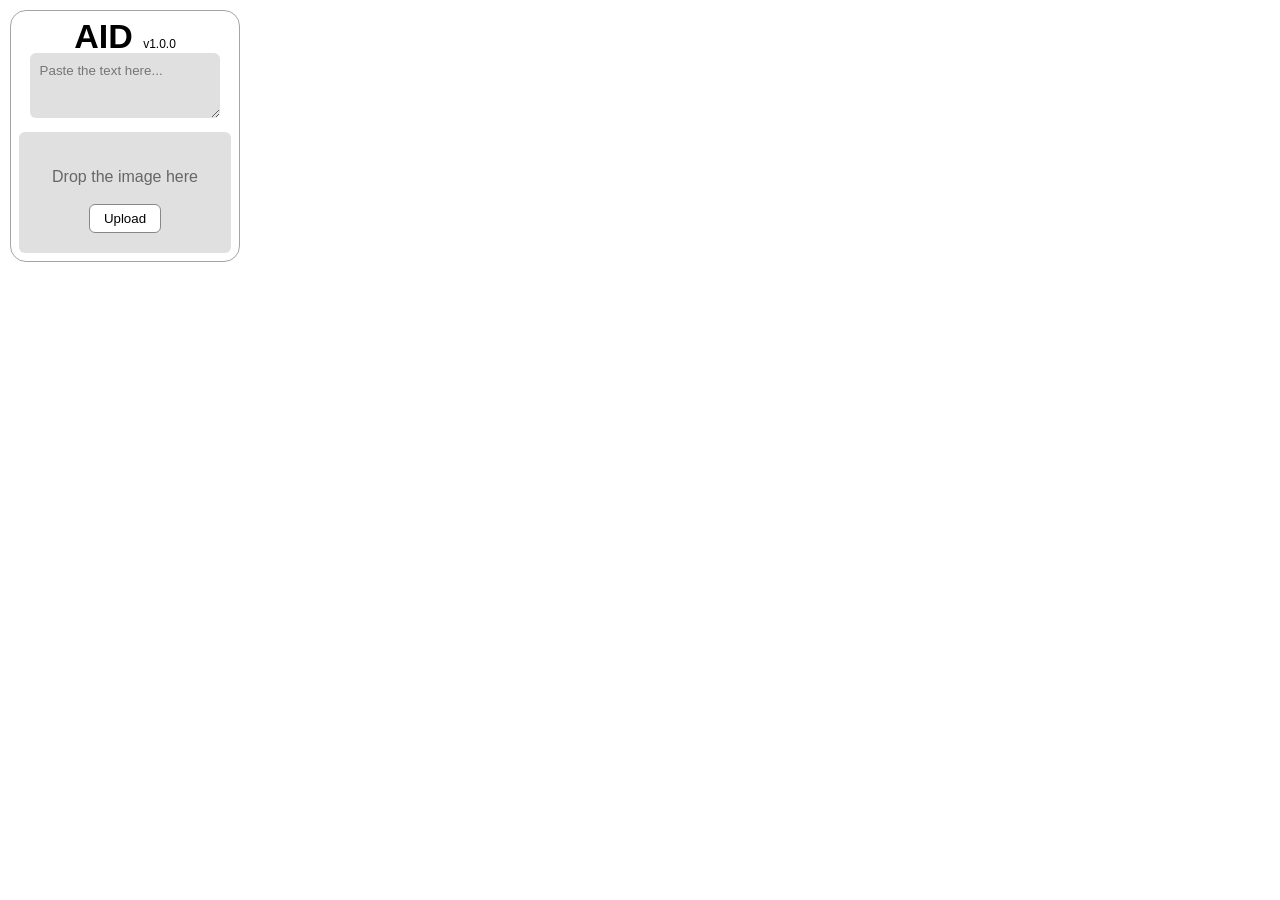
==== src/extension/popup.html @ 57d38c91 "made it an ACTUAL extension, minus working upload" ====
<!DOCTYPE html>
<html lang="en">
<head>
    <meta charset="UTF-8"/>
    <meta name="viewport" content="width=device-width, initial-scale=1.0">
    <title>AID – AI Information Detection</title>
    <link rel="stylesheet" href="style.css"/>
</head>
<body>
<main class="container">
    <div class="card">
        <div class="header-row">
            <span class="logo-big">AID</span>
            <span class="logo-text">v1.0.0</span>
        </div>

        <textarea
                class="input"
                placeholder="Paste the text here..."
                rows="3"
        ></textarea>

        <div class="dropzone">
            <p>Drop the image here</p>
            <button class="upload-btn">Upload</button>
            <button class="remove-btn" aria-label="Remove image">✕</button>
        </div>

        <button class="submit-btn">
            Analyze
        </button>
    </div>

    <div id="overlay" class="overlay" aria-hidden="true">
        <div class="overlay-card" role="dialog">
            <button class="overlay-close">✕</button>

            <div class="radial" style="--value:0">
                <span class="radial-text">0%</span>
            </div>

            <h3 id="resultLabel"></h3>
            <p id="resultDetails"></p>
        </div>
    </div>
</main>
<script src="script.js" defer></script>
</body>
</html>
---- src/extension/style.css ----
* {
    box-sizing: border-box;
    font-family: Arial, sans-serif;
}

:root {
    /* Backgrounds */
    --bg-page: #ffffff;
    --bg-card: #ffffff;
    --bg-input: #e0e0e0;
    --bg-input-hover: #ededed;
    --bg-input-focus: #ffffff;

    /* Borders */
    --border-idle: #a5a5a5;
    --border-hover: #666666;
    --border-focus: #000000;

    /* Text */
    --text-primary: #000000;
    --text-muted: #666666;

    /* Effects */
    --focus-ring: rgba(0, 0, 0, 0.15);

    --ease: cubic-bezier(0.22, 1, 0.36, 1);
    --duration-fast: 120ms;
    --duration: 180ms;
}

/* Dark mode */
[data-theme="dark"] {
    --bg-page: #0f0f0f;
    --bg-card: #161616;
    --bg-input: #2a2a2a;
    --bg-input-hover: #333333;
    --bg-input-focus: #1e1e1e;

    --border-idle: #494949;
    --border-hover: #bbbbbb;
    --border-focus: #ffffff;

    --text-primary: #ffffff;
    --text-muted: #aaaaaa;

    --focus-ring: rgba(255, 255, 255, 0.25);
}


body {
    width: 250px;
    min-height: 250px;
    margin: 0;
    background: var(--bg-page);
    color: var(--text-primary);
}

/* Header */
.topbar {
    position: relative;
    display: flex;
    justify-content: space-between;
    align-items: center;
    padding: 20px 40px;
}

.logo {
    display: flex;
    align-items: flex-start;
    gap: 10px;
}

.logo-big {
    font-size: 34px;
    font-weight: bold;
    line-height: 1;
    margin-right: 6px;
}

.logo-small {
    font-size: 24px;
    vertical-align: top;
}

.logo-text {
    font-size: 12px;
    line-height: 1.2;
}

.theme-toggle {
    position: absolute;
    top: 20px;
    right: 20px;
    z-index: 1000;

    background: transparent;
    border: 1px solid var(--border-idle);
    color: var(--text-primary);
    border-radius: 999px;
    padding: 6px 10px;
    cursor: pointer;

    transition:
            background-color var(--duration) var(--ease),
            border-color var(--duration) var(--ease),
            transform var(--duration-fast) var(--ease);
}

.theme-toggle:hover {
    background: var(--bg-input-hover);
    border-color: var(--border-hover);
    transform: translateY(-1px);
}

hr {
    border: none;
    border-top: 1px solid var(--border-idle);
}

.container {
    max-width: 500px;
    /*margin: 40px auto;*/
    text-align: center;
}

h2 {
    font-weight: normal;
    margin-bottom: 20px;
}

.input {
    width: 90%;
    padding: 10px;
    border-radius: 6px;
    border: 0 var(--border-idle);
    background: var(--bg-input);
    color: var(--text-primary);
    /*margin-bottom: 16px;*/

    transition:
            background-color var(--duration) var(--ease),
            border-color var(--duration) var(--ease),
            box-shadow var(--duration) var(--ease),
            transform var(--duration-fast) var(--ease);
}

.input:hover {
    background: var(--bg-input-hover);
    border-color: var(--border-hover);
}

.input:focus {
    outline: none;
    background: var(--bg-input-focus);
    border-color: var(--border-focus);
    box-shadow: 0 0 0 2px var(--focus-ring);
    transform: translateY(-1px);
}
.input.error {
    border-color: rgb(255, 0, 0);
    box-shadow: 0 0 0 3px rgba(255, 0, 0, 0.45);
}
.input.wide {
    max-width: 320px;
}

.or {
    margin: 20px 0;
}

.card {
    position: relative;
    /*max-width: 100px;*/
    margin: 10px;
    padding: 8px;
    border-radius: 16px;
    border: 1px solid var(--border-idle);
    background: var(--bg-card);
}

.avatar {
    /*position: absolute;*/
    /*top: 20px;*/
    /*left: 20px;*/
    width: 40px;
    height: 40px;
    margin-right: 8px;
    border-radius: 50%;
    background: var(--bg-input);
}

.dropzone {
    margin-top: 10px;
    padding: 20px;
    background: var(--bg-input);
    border-radius: 6px;
    border: 0 var(--border-idle);
    color: var(--text-muted);
    text-align: center;

    transition:
            background-color var(--duration) var(--ease),
            border-color var(--duration) var(--ease),
            box-shadow var(--duration) var(--ease),
            transform var(--duration-fast) var(--ease);
}

.dropzone:hover {
    background: var(--bg-input-hover);
    border-color: var(--border-hover);
}

.dropzone.dragover {
    background: var(--bg-input-focus);
    border-color: var(--border-focus);
    box-shadow: 0 0 0 2px var(--focus-ring);
    transform: scale(1.01);
}

.upload-btn {
    margin-top: 2px;
    padding: 6px 14px;
    border-radius: 6px;
    border: 1px solid #888;
    background: #fff;
    cursor: pointer;
}
.username {
    position: absolute;
    top: 9px;
    left: 70px;
}
.submit-btn {
    position: absolute;
    margin-left: 40px;
    padding: 8px 16px;
    border-radius: 6px;
    border: 1px solid var(--border-idle);
    background: var(--bg-card);
    color: var(--text-primary);
    cursor: pointer;

    /* hidden state */
    opacity: 0;
    transform: translateX(-12px) scale(0.98);
    pointer-events: none;

    transition:
            opacity 180ms cubic-bezier(0.22, 1, 0.36, 1),
            transform 220ms cubic-bezier(0.22, 1, 0.36, 1);
}
.submit-btn:focus-visible {
    outline: 2px solid var(--border-focus);
    outline-offset: 2px;
}
.submit-btn.visible {
    opacity: 1;
    transform: translateX(0) scale(1);
    pointer-events: auto;
}

.remove-btn {
    position: absolute;
    /*top: 8px;*/
    /*right: 8px;*/

    width: 26px;
    height: 26px;
    border-radius: 50%;
    border: none;

    background: rgba(0, 0, 0, 0.6);
    color: white;
    font-size: 16px;
    line-height: 1;
    cursor: pointer;

    opacity: 0;
    pointer-events: none;
    transition: opacity 120ms ease;
}

.dropzone.has-image .remove-btn {
    opacity: 1;
    pointer-events: auto;
}

.overlay {
    position: fixed;
    inset: 0;
    background: rgba(0,0,0,0.55);
    display: grid;
    place-items: center;
    opacity: 0;
    pointer-events: none;
    transition: opacity 220ms var(--ease);
    z-index: 9999;
}

.overlay.show {
    opacity: 1;
    pointer-events: auto;
}

.overlay-card {
    position: relative;
    width: 200px;
    padding: 28px;
    border-radius: 20px;
    background: var(--bg-card);
    text-align: center;
    animation: pop 220ms var(--ease);
}

@keyframes pop {
    from { transform: scale(0.95); opacity: 0; }
    to   { transform: scale(1); opacity: 1; }
}

.overlay-close {
    position: absolute;
    top: 14px;
    right: 14px;
    background: none;
    border: none;
    font-size: 20px;
    cursor: pointer;
    color: var(--text-muted);
}

.radial {
    --size: 90px;
    --thickness: 14px;

    width: var(--size);
    height: var(--size);
    margin: 12px auto 20px;

    border-radius: 50%;

    background:
        /* COVER (animated) */
            conic-gradient(
                    from -45deg,
                    transparent calc(var(--value) * 1%),
                    #e0e0e0 0
            ),
                /* STATIC GRADIENT */
            conic-gradient(
                    from -45deg,
                    #3b82f6 0%,
                    #22c55e 35%,
                    #eab308 65%,
                    #ef4444 100%
            );

    display: grid;
    place-items: center;

    transition:
            background 1.2s cubic-bezier(0.22, 1, 0.36, 1);
}

[data-theme="dark"] .radial {
    background:
            conic-gradient(
                    from -45deg,
                    transparent calc(var(--value) * 1%),
                    #333 0
            ),
            conic-gradient(
                    from -45deg,
                    #3b82f6 0%,
                    #22c55e 35%,
                    #eab308 65%,
                    #ef4444 100%
            );
}

.radial::before {
    content: "";
    width: calc(100% - var(--thickness)*2);
    height: calc(100% - var(--thickness)*2);
    background: var(--bg-card);
    border-radius: 50%;
}

.radial-text {
    position: absolute;
    font-size: 42px;
    font-weight: bold;
}

.overlay-card h3 {
    margin-top: 6px;
}

.overlay-card h3:empty {
    display: none;
}

.overlay-card[data-error="true"] .radial {
    opacity: 0.6;
}

.input:disabled {
    opacity: 0.55;
    cursor: not-allowed;
}

.dropzone[style*="pointer-events: none"] {
    opacity: 0.55;
    cursor: not-allowed;
}
.submit-btn.loading {
    pointer-events: none;
}

.submit-btn.loading {
    overflow: hidden;
}

.submit-btn.loading::after {
    content: "";
    position: absolute;
    inset: 0;

    background: linear-gradient(
            90deg,
            transparent 0%,
            rgba(59, 130, 246, 0.45) 35%,
            rgba(59, 130, 246, 0.8) 50%,
            rgba(59, 130, 246, 0.45) 65%,
            transparent 100%
    );

    animation: shimmer 0.8s infinite ease-in-out;
}

@keyframes shimmer {
    from { transform: translateX(-100%); }
    to   { transform: translateX(100%); }
}
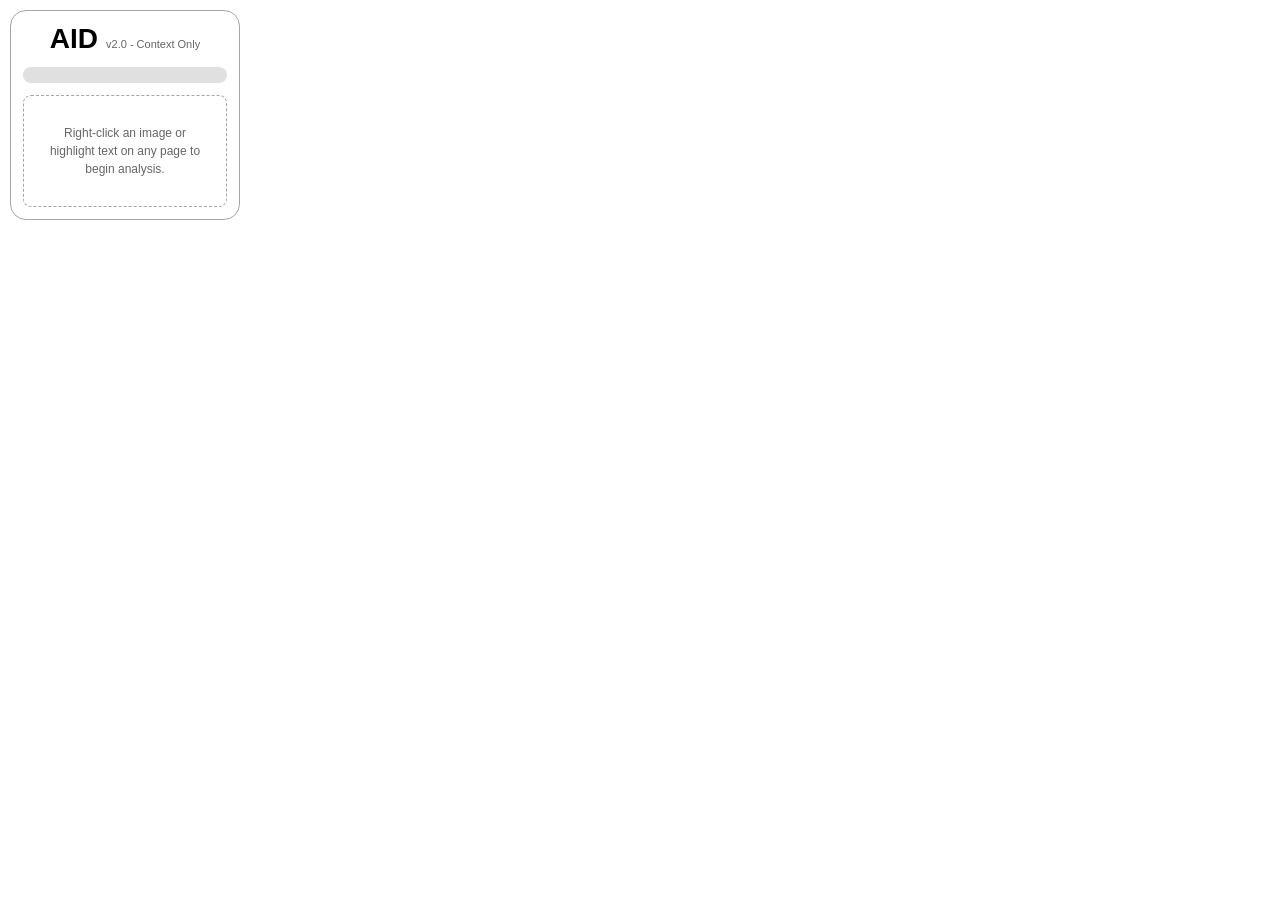
==== commit 550010c1: "Complete overhaul of UI and logic" ====
--- a/src/extension/popup.html
+++ b/src/extension/popup.html
@@ -2,7 +2,6 @@
 <html lang="en">
 <head>
     <meta charset="UTF-8"/>
-    <meta name="viewport" content="width=device-width, initial-scale=1.0">
     <title>AID – AI Information Detection</title>
     <link rel="stylesheet" href="style.css"/>
 </head>
@@ -11,34 +10,22 @@
     <div class="card">
         <div class="header-row">
             <span class="logo-big">AID</span>
-            <span class="logo-text">v1.0.0</span>
+            <span class="logo-text">v2.0 - Context Only</span>
         </div>
 
-        <textarea
-                class="input"
-                placeholder="Paste the text here..."
-                rows="3"
-        ></textarea>
-
-        <div class="dropzone">
-            <p>Drop the image here</p>
-            <button class="upload-btn">Upload</button>
-            <button class="remove-btn" aria-label="Remove image">✕</button>
+        <div id="lastInputContainer" class="last-input-preview">
+            <img id="previewImage" style="display:none;" />
+            <p id="previewText" class="text-preview"></p>
         </div>
 
-        <button class="submit-btn">
-            Analyze
-        </button>
-    </div>
+        <div id="idleState" class="idle-state">
+            <p>Right-click an image or highlight text on any page to begin analysis.</p>
+        </div>
 
-    <div id="overlay" class="overlay" aria-hidden="true">
-        <div class="overlay-card" role="dialog">
-            <button class="overlay-close">✕</button>
-
+        <div id="resultDisplay" class="result-display" style="display:none;">
             <div class="radial" style="--value:0">
                 <span class="radial-text">0%</span>
             </div>
-
             <h3 id="resultLabel"></h3>
             <p id="resultDetails"></p>
         </div>
--- a/src/extension/style.css
+++ b/src/extension/style.css
@@ -4,48 +4,24 @@
 }
 
 :root {
-    /* Backgrounds */
     --bg-page: #ffffff;
     --bg-card: #ffffff;
     --bg-input: #e0e0e0;
-    --bg-input-hover: #ededed;
-    --bg-input-focus: #ffffff;
-
-    /* Borders */
     --border-idle: #a5a5a5;
-    --border-hover: #666666;
-    --border-focus: #000000;
-
-    /* Text */
     --text-primary: #000000;
     --text-muted: #666666;
-
-    /* Effects */
-    --focus-ring: rgba(0, 0, 0, 0.15);
-
     --ease: cubic-bezier(0.22, 1, 0.36, 1);
-    --duration-fast: 120ms;
     --duration: 180ms;
 }
 
-/* Dark mode */
 [data-theme="dark"] {
     --bg-page: #0f0f0f;
     --bg-card: #161616;
     --bg-input: #2a2a2a;
-    --bg-input-hover: #333333;
-    --bg-input-focus: #1e1e1e;
-
     --border-idle: #494949;
-    --border-hover: #bbbbbb;
-    --border-focus: #ffffff;
-
     --text-primary: #ffffff;
     --text-muted: #aaaaaa;
-
-    --focus-ring: rgba(255, 255, 255, 0.25);
 }
-
 
 body {
     width: 250px;
@@ -55,389 +31,120 @@
     color: var(--text-primary);
 }
 
-/* Header */
-.topbar {
-    position: relative;
-    display: flex;
-    justify-content: space-between;
-    align-items: center;
-    padding: 20px 40px;
+.container {
+    text-align: center;
+    padding: 10px;
 }
 
-.logo {
+/* --- Header --- */
+.header-row {
     display: flex;
-    align-items: flex-start;
-    gap: 10px;
+    align-items: baseline;
+    justify-content: center;
+    gap: 8px;
+    margin-bottom: 12px;
 }
 
 .logo-big {
-    font-size: 34px;
+    font-size: 28px;
     font-weight: bold;
-    line-height: 1;
-    margin-right: 6px;
-}
-
-.logo-small {
-    font-size: 24px;
-    vertical-align: top;
 }
 
 .logo-text {
-    font-size: 12px;
-    line-height: 1.2;
-}
-
-.theme-toggle {
-    position: absolute;
-    top: 20px;
-    right: 20px;
-    z-index: 1000;
-
-    background: transparent;
-    border: 1px solid var(--border-idle);
-    color: var(--text-primary);
-    border-radius: 999px;
-    padding: 6px 10px;
-    cursor: pointer;
-
-    transition:
-            background-color var(--duration) var(--ease),
-            border-color var(--duration) var(--ease),
-            transform var(--duration-fast) var(--ease);
-}
-
-.theme-toggle:hover {
-    background: var(--bg-input-hover);
-    border-color: var(--border-hover);
-    transform: translateY(-1px);
-}
-
-hr {
-    border: none;
-    border-top: 1px solid var(--border-idle);
-}
-
-.container {
-    max-width: 500px;
-    /*margin: 40px auto;*/
-    text-align: center;
-}
-
-h2 {
-    font-weight: normal;
-    margin-bottom: 20px;
-}
-
-.input {
-    width: 90%;
-    padding: 10px;
-    border-radius: 6px;
-    border: 0 var(--border-idle);
-    background: var(--bg-input);
-    color: var(--text-primary);
-    /*margin-bottom: 16px;*/
-
-    transition:
-            background-color var(--duration) var(--ease),
-            border-color var(--duration) var(--ease),
-            box-shadow var(--duration) var(--ease),
-            transform var(--duration-fast) var(--ease);
-}
-
-.input:hover {
-    background: var(--bg-input-hover);
-    border-color: var(--border-hover);
-}
-
-.input:focus {
-    outline: none;
-    background: var(--bg-input-focus);
-    border-color: var(--border-focus);
-    box-shadow: 0 0 0 2px var(--focus-ring);
-    transform: translateY(-1px);
-}
-.input.error {
-    border-color: rgb(255, 0, 0);
-    box-shadow: 0 0 0 3px rgba(255, 0, 0, 0.45);
-}
-.input.wide {
-    max-width: 320px;
-}
-
-.or {
-    margin: 20px 0;
+    font-size: 11px;
+    color: var(--text-muted);
 }
 
 .card {
-    position: relative;
-    /*max-width: 100px;*/
-    margin: 10px;
-    padding: 8px;
+    padding: 12px;
     border-radius: 16px;
     border: 1px solid var(--border-idle);
     background: var(--bg-card);
 }
 
-.avatar {
-    /*position: absolute;*/
-    /*top: 20px;*/
-    /*left: 20px;*/
-    width: 40px;
-    height: 40px;
-    margin-right: 8px;
-    border-radius: 50%;
+/* --- NEW: Context Preview Styles --- */
+.last-input-preview {
+    margin: 12px 0;
+    padding: 8px;
     background: var(--bg-input);
+    border-radius: 8px;
+    max-height: 120px;
+    overflow: hidden;
+    display: flex;
+    justify-content: center;
+    align-items: center;
 }
 
-.dropzone {
-    margin-top: 10px;
-    padding: 20px;
-    background: var(--bg-input);
-    border-radius: 6px;
-    border: 0 var(--border-idle);
-    color: var(--text-muted);
-    text-align: center;
-
-    transition:
-            background-color var(--duration) var(--ease),
-            border-color var(--duration) var(--ease),
-            box-shadow var(--duration) var(--ease),
-            transform var(--duration-fast) var(--ease);
+.last-input-preview img {
+    max-width: 100%;
+    max-height: 100px;
+    object-fit: contain;
+    border-radius: 4px;
 }
 
-.dropzone:hover {
-    background: var(--bg-input-hover);
-    border-color: var(--border-hover);
+.text-preview {
+    font-style: italic;
+    font-size: 12px;
+    color: var(--text-muted);
+    margin: 0;
+    line-height: 1.4;
 }
 
-.dropzone.dragover {
-    background: var(--bg-input-focus);
-    border-color: var(--border-focus);
-    box-shadow: 0 0 0 2px var(--focus-ring);
-    transform: scale(1.01);
+.idle-state {
+    padding: 16px;
+    font-size: 12px;
+    color: var(--text-muted);
+    border: 1px dashed var(--border-idle);
+    border-radius: 8px;
+    line-height: 1.5;
 }
 
-.upload-btn {
-    margin-top: 2px;
-    padding: 6px 14px;
-    border-radius: 6px;
-    border: 1px solid #888;
-    background: #fff;
-    cursor: pointer;
-}
-.username {
-    position: absolute;
-    top: 9px;
-    left: 70px;
-}
-.submit-btn {
-    position: absolute;
-    margin-left: 40px;
-    padding: 8px 16px;
-    border-radius: 6px;
-    border: 1px solid var(--border-idle);
-    background: var(--bg-card);
-    color: var(--text-primary);
-    cursor: pointer;
-
-    /* hidden state */
-    opacity: 0;
-    transform: translateX(-12px) scale(0.98);
-    pointer-events: none;
-
-    transition:
-            opacity 180ms cubic-bezier(0.22, 1, 0.36, 1),
-            transform 220ms cubic-bezier(0.22, 1, 0.36, 1);
-}
-.submit-btn:focus-visible {
-    outline: 2px solid var(--border-focus);
-    outline-offset: 2px;
-}
-.submit-btn.visible {
-    opacity: 1;
-    transform: translateX(0) scale(1);
-    pointer-events: auto;
-}
-
-.remove-btn {
-    position: absolute;
-    /*top: 8px;*/
-    /*right: 8px;*/
-
-    width: 26px;
-    height: 26px;
-    border-radius: 50%;
-    border: none;
-
-    background: rgba(0, 0, 0, 0.6);
-    color: white;
-    font-size: 16px;
-    line-height: 1;
-    cursor: pointer;
-
-    opacity: 0;
-    pointer-events: none;
-    transition: opacity 120ms ease;
-}
-
-.dropzone.has-image .remove-btn {
-    opacity: 1;
-    pointer-events: auto;
-}
-
-.overlay {
-    position: fixed;
-    inset: 0;
-    background: rgba(0,0,0,0.55);
-    display: grid;
-    place-items: center;
-    opacity: 0;
-    pointer-events: none;
-    transition: opacity 220ms var(--ease);
-    z-index: 9999;
-}
-
-.overlay.show {
-    opacity: 1;
-    pointer-events: auto;
-}
-
-.overlay-card {
-    position: relative;
-    width: 200px;
-    padding: 28px;
-    border-radius: 20px;
-    background: var(--bg-card);
-    text-align: center;
-    animation: pop 220ms var(--ease);
-}
-
-@keyframes pop {
-    from { transform: scale(0.95); opacity: 0; }
-    to   { transform: scale(1); opacity: 1; }
-}
-
-.overlay-close {
-    position: absolute;
-    top: 14px;
-    right: 14px;
-    background: none;
-    border: none;
-    font-size: 20px;
-    cursor: pointer;
-    color: var(--text-muted);
+/* --- Results Area --- */
+.result-display {
+    margin-top: 15px;
+    padding-top: 15px;
+    border-top: 1px solid var(--border-idle);
 }
 
 .radial {
     --size: 90px;
     --thickness: 14px;
-
     width: var(--size);
     height: var(--size);
-    margin: 12px auto 20px;
-
+    margin: 0 auto 12px;
     border-radius: 50%;
-
-    background:
-        /* COVER (animated) */
-            conic-gradient(
-                    from -45deg,
-                    transparent calc(var(--value) * 1%),
-                    #e0e0e0 0
-            ),
-                /* STATIC GRADIENT */
-            conic-gradient(
-                    from -45deg,
-                    #3b82f6 0%,
-                    #22c55e 35%,
-                    #eab308 65%,
-                    #ef4444 100%
-            );
-
+    position: relative;
     display: grid;
     place-items: center;
-
-    transition:
-            background 1.2s cubic-bezier(0.22, 1, 0.36, 1);
-}
-
-[data-theme="dark"] .radial {
     background:
-            conic-gradient(
-                    from -45deg,
-                    transparent calc(var(--value) * 1%),
-                    #333 0
-            ),
-            conic-gradient(
-                    from -45deg,
-                    #3b82f6 0%,
-                    #22c55e 35%,
-                    #eab308 65%,
-                    #ef4444 100%
-            );
+            conic-gradient(from -45deg, transparent calc(var(--value) * 1%), var(--bg-input) 0),
+            conic-gradient(from -45deg, #3b82f6 0%, #22c55e 35%, #eab308 65%, #ef4444 100%);
+    transition: background 1.2s var(--ease);
 }
 
 .radial::before {
     content: "";
-    width: calc(100% - var(--thickness)*2);
-    height: calc(100% - var(--thickness)*2);
+    position: absolute;
+    width: calc(100% - var(--thickness) * 2);
+    height: calc(100% - var(--thickness) * 2);
     background: var(--bg-card);
     border-radius: 50%;
 }
 
 .radial-text {
-    position: absolute;
-    font-size: 42px;
+    position: relative;
+    font-size: 24px;
     font-weight: bold;
+    z-index: 1;
 }
 
-.overlay-card h3 {
-    margin-top: 6px;
+h3 {
+    margin: 8px 0 4px;
+    font-size: 18px;
 }
 
-.overlay-card h3:empty {
-    display: none;
-}
-
-.overlay-card[data-error="true"] .radial {
-    opacity: 0.6;
-}
-
-.input:disabled {
-    opacity: 0.55;
-    cursor: not-allowed;
-}
-
-.dropzone[style*="pointer-events: none"] {
-    opacity: 0.55;
-    cursor: not-allowed;
-}
-.submit-btn.loading {
-    pointer-events: none;
-}
-
-.submit-btn.loading {
-    overflow: hidden;
-}
-
-.submit-btn.loading::after {
-    content: "";
-    position: absolute;
-    inset: 0;
-
-    background: linear-gradient(
-            90deg,
-            transparent 0%,
-            rgba(59, 130, 246, 0.45) 35%,
-            rgba(59, 130, 246, 0.8) 50%,
-            rgba(59, 130, 246, 0.45) 65%,
-            transparent 100%
-    );
-
-    animation: shimmer 0.8s infinite ease-in-out;
-}
-
-@keyframes shimmer {
-    from { transform: translateX(-100%); }
-    to   { transform: translateX(100%); }
+#resultDetails {
+    font-size: 12px;
+    color: var(--text-muted);
+    margin: 0;
 }
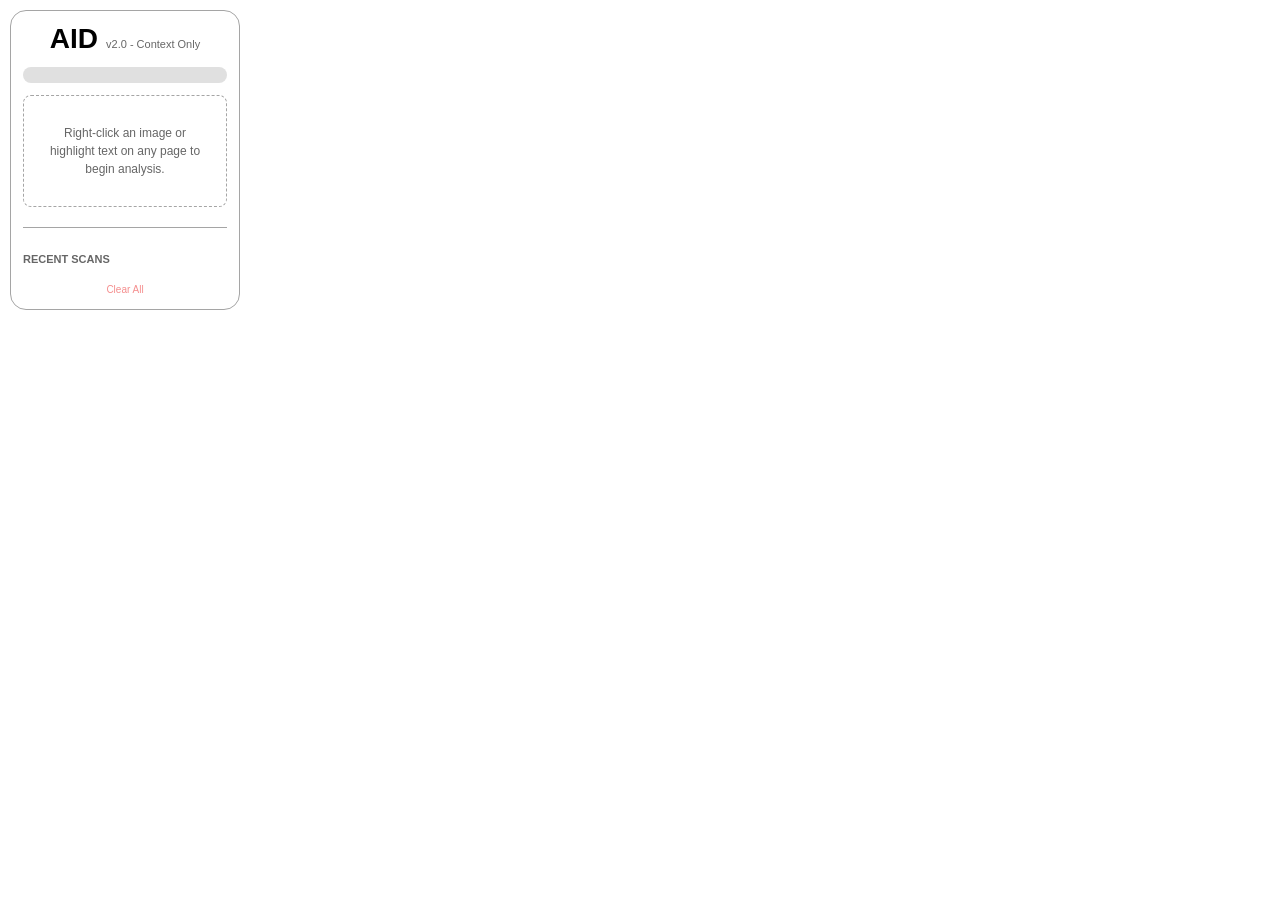
==== commit c444e305: "Implemented working last 5 history" ====
--- a/src/extension/popup.html
+++ b/src/extension/popup.html
@@ -14,7 +14,7 @@
         </div>
 
         <div id="lastInputContainer" class="last-input-preview">
-            <img id="previewImage" style="display:none;" />
+            <img id="previewImage" style="display:none;"/>
             <p id="previewText" class="text-preview"></p>
         </div>
 
@@ -29,6 +29,11 @@
             <h3 id="resultLabel"></h3>
             <p id="resultDetails"></p>
         </div>
+        <div id="historySection" class="history-section">
+            <h4>Recent Scans</h4>
+            <div id="historyList"></div>
+            <button id="clearHistory" class="clear-btn">Clear All</button>
+        </div>
     </div>
 </main>
 <script src="script.js" defer></script>
--- a/src/extension/style.css
+++ b/src/extension/style.css
@@ -18,6 +18,8 @@
     --bg-page: #0f0f0f;
     --bg-card: #161616;
     --bg-input: #2a2a2a;
+    --bg-input-hover: #5ac7d1;
+    --bg-input-focus: #27ed7d;
     --border-idle: #494949;
     --text-primary: #ffffff;
     --text-muted: #aaaaaa;
@@ -116,9 +118,8 @@
     position: relative;
     display: grid;
     place-items: center;
-    background:
-            conic-gradient(from -45deg, transparent calc(var(--value) * 1%), var(--bg-input) 0),
-            conic-gradient(from -45deg, #3b82f6 0%, #22c55e 35%, #eab308 65%, #ef4444 100%);
+    background: conic-gradient(from -45deg, transparent calc(var(--value) * 1%), var(--bg-input) 0),
+    conic-gradient(from -45deg, #3b82f6 0%, #22c55e 35%, #eab308 65%, #ef4444 100%);
     transition: background 1.2s var(--ease);
 }
 
@@ -147,4 +148,72 @@
     font-size: 12px;
     color: var(--text-muted);
     margin: 0;
+}
+
+.history-section {
+    margin-top: 20px;
+    padding-top: 10px;
+    border-top: 1px double var(--border-idle);
+    text-align: left;
+}
+
+.history-section h4 {
+    font-size: 11px;
+    text-transform: uppercase;
+    color: var(--text-muted);
+    margin-bottom: 8px;
+}
+
+.history-item {
+    display: flex;
+    justify-content: space-between;
+    align-items: center;
+    padding: 6px 0;
+    font-size: 12px;
+    border-bottom: 1px solid var(--bg-input);
+}
+
+.history-item:last-child {
+    border: none;
+}
+
+.history-label {
+    font-weight: bold;
+}
+
+.history-conf {
+    color: #22c55e;
+    font-size: 10px;
+}
+
+.clear-btn {
+    width: 100%;
+    background: none;
+    border: none;
+    color: #ef4444;
+    font-size: 10px;
+    cursor: pointer;
+    margin-top: 10px;
+    opacity: 0.6;
+}
+
+.clear-btn:hover {
+    opacity: 1;
+}
+
+.history-item {
+    transition: background 0.1s var(--ease), padding-left 0.2s var(--ease);
+    border-radius: 4px;
+    padding: 6px 4px;
+}
+
+.history-item:hover {
+    background: var(--bg-input-hover);
+    padding-left: 8px; /* Subtle "nudge" effect */
+}
+
+.history-item.selected {
+    background: var(--bg-input-focus);
+    border-left: 3px solid #3b82f6;
+    padding-left: 8px;
 }
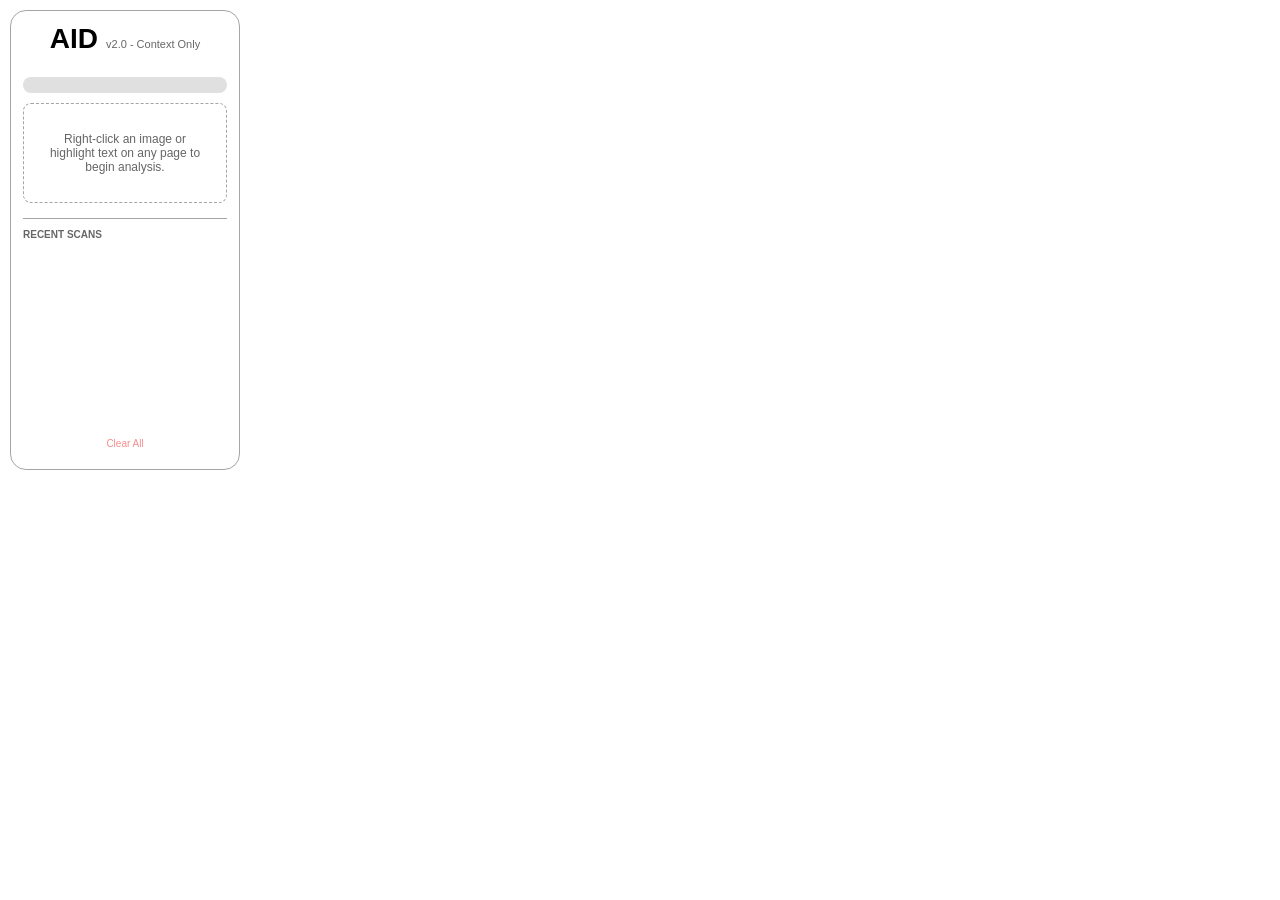
==== commit 20bc3c87: "View full previous analysis + ui fixes" ====
--- a/src/extension/popup.html
+++ b/src/extension/popup.html
@@ -28,6 +28,18 @@
             </div>
             <h3 id="resultLabel"></h3>
             <p id="resultDetails"></p>
+            <button id="viewFullBtn" class="view-full-btn">View Full Details</button>
+        </div>
+
+        <div id="fullViewModal" class="full-view-overlay">
+            <div class="full-view-card">
+                <div class="modal-header">
+                    <button id="closeFullView" class="secondary-btn">← Back</button>
+                    <button id="exportJson" class="secondary-btn">to JSON</button>
+                </div>
+                <div id="fullViewContent" class="modal-body">
+                </div>
+            </div>
         </div>
         <div id="historySection" class="history-section">
             <h4>Recent Scans</h4>
--- a/src/extension/style.css
+++ b/src/extension/style.css
@@ -18,8 +18,7 @@
     --bg-page: #0f0f0f;
     --bg-card: #161616;
     --bg-input: #2a2a2a;
-    --bg-input-hover: #5ac7d1;
-    --bg-input-focus: #27ed7d;
+    --bg-input-hover: #333333;
     --border-idle: #494949;
     --text-primary: #ffffff;
     --text-muted: #aaaaaa;
@@ -27,18 +26,32 @@
 
 body {
     width: 250px;
-    min-height: 250px;
+    height: 480px;
     margin: 0;
     background: var(--bg-page);
     color: var(--text-primary);
+    overflow: hidden;
+}
+
+::-webkit-scrollbar {
+    width: 3px;
+}
+
+::-webkit-scrollbar-track {
+    background: transparent;
+}
+
+::-webkit-scrollbar-thumb {
+    background: var(--border-idle);
+    border-radius: 10px;
 }
 
 .container {
     text-align: center;
     padding: 10px;
-}
-
-/* --- Header --- */
+    height: 100%;
+}
+
 .header-row {
     display: flex;
     align-items: baseline;
@@ -62,15 +75,17 @@
     border-radius: 16px;
     border: 1px solid var(--border-idle);
     background: var(--bg-card);
-}
-
-/* --- NEW: Context Preview Styles --- */
+    height: 100%;
+    display: flex;
+    flex-direction: column;
+}
+
 .last-input-preview {
-    margin: 12px 0;
+    margin: 10px 0;
     padding: 8px;
     background: var(--bg-input);
     border-radius: 8px;
-    max-height: 120px;
+    max-height: 100px;
     overflow: hidden;
     display: flex;
     justify-content: center;
@@ -79,17 +94,17 @@
 
 .last-input-preview img {
     max-width: 100%;
-    max-height: 100px;
+    max-height: 80px;
     object-fit: contain;
     border-radius: 4px;
 }
 
 .text-preview {
     font-style: italic;
-    font-size: 12px;
+    font-size: 11px;
     color: var(--text-muted);
     margin: 0;
-    line-height: 1.4;
+    line-height: 1.3;
 }
 
 .idle-state {
@@ -98,22 +113,20 @@
     color: var(--text-muted);
     border: 1px dashed var(--border-idle);
     border-radius: 8px;
-    line-height: 1.5;
-}
-
-/* --- Results Area --- */
+}
+
 .result-display {
-    margin-top: 15px;
-    padding-top: 15px;
+    margin-top: 10px;
+    padding-top: 10px;
     border-top: 1px solid var(--border-idle);
 }
 
 .radial {
-    --size: 90px;
-    --thickness: 14px;
+    --size: 80px;
+    --thickness: 12px;
     width: var(--size);
     height: var(--size);
-    margin: 0 auto 12px;
+    margin: 0 auto 10px;
     border-radius: 50%;
     position: relative;
     display: grid;
@@ -134,56 +147,91 @@
 
 .radial-text {
     position: relative;
-    font-size: 24px;
+    font-size: 20px;
     font-weight: bold;
     z-index: 1;
 }
 
 h3 {
-    margin: 8px 0 4px;
-    font-size: 18px;
+    margin: 5px 0;
+    font-size: 16px;
 }
 
 #resultDetails {
-    font-size: 12px;
+    font-size: 11px;
     color: var(--text-muted);
     margin: 0;
+    max-height: 40px;
+    overflow: hidden;
+    text-overflow: ellipsis;
+}
+
+.view-full-btn {
+    display: block;
+    width: 100%;
+    background: none;
+    border: none;
+    padding: 8px 0;
+    margin-top: 5px;
+    color: var(--text-muted);
+    font-size: 10px;
+    font-weight: bold;
+    letter-spacing: 0.05em;
+    cursor: pointer;
+    text-align: center;
+    text-transform: uppercase;
+    transition: color var(--duration) var(--ease);
+}
+
+.view-full-btn:hover {
+    color: var(--text-primary);
 }
 
 .history-section {
-    margin-top: 20px;
+    margin-top: 15px;
     padding-top: 10px;
     border-top: 1px double var(--border-idle);
     text-align: left;
+    flex: 1;
+    display: flex;
+    flex-direction: column;
 }
 
 .history-section h4 {
-    font-size: 11px;
+    font-size: 10px;
     text-transform: uppercase;
     color: var(--text-muted);
-    margin-bottom: 8px;
+    margin: 0 0 8px 0;
+}
+
+#historyList {
+    overflow-y: auto;
+    padding-right: 4px;
 }
 
 .history-item {
     display: flex;
     justify-content: space-between;
     align-items: center;
-    padding: 6px 0;
-    font-size: 12px;
-    border-bottom: 1px solid var(--bg-input);
-}
-
-.history-item:last-child {
-    border: none;
-}
-
-.history-label {
-    font-weight: bold;
+    padding: 6px 8px;
+    font-size: 11px;
+    border-radius: 6px;
+    transition: background var(--duration) var(--ease);
+    cursor: pointer;
+}
+
+.history-item:hover {
+    background: var(--bg-input);
+}
+
+.history-item.selected {
+    background: var(--bg-input);
+    border-left: 2px solid #3b82f6;
 }
 
 .history-conf {
     color: #22c55e;
-    font-size: 10px;
+    font-weight: bold;
 }
 
 .clear-btn {
@@ -193,7 +241,8 @@
     color: #ef4444;
     font-size: 10px;
     cursor: pointer;
-    margin-top: 10px;
+    margin-top: auto;
+    padding: 8px 0;
     opacity: 0.6;
 }
 
@@ -201,19 +250,70 @@
     opacity: 1;
 }
 
-.history-item {
-    transition: background 0.1s var(--ease), padding-left 0.2s var(--ease);
-    border-radius: 4px;
-    padding: 6px 4px;
-}
-
-.history-item:hover {
+.full-view-overlay {
+    position: fixed;
+    inset: 0;
+    background: var(--bg-page);
+    z-index: 10000;
+    visibility: hidden;
+    opacity: 0;
+    transition: opacity 0.2s var(--ease), visibility 0.2s;
+}
+
+.full-view-overlay.active {
+    visibility: visible;
+    opacity: 1;
+}
+
+.full-view-card {
+    width: 100%;
+    height: 100%;
+    background: var(--bg-card);
+    padding: 15px;
+    display: flex;
+    flex-direction: column;
+    overflow: hidden;
+}
+
+.modal-header {
+    display: flex;
+    justify-content: space-between;
+    margin-bottom: 12px;
+    padding-bottom: 8px;
+    border-bottom: 1px solid var(--border-idle);
+}
+
+.secondary-btn {
+    background: var(--bg-input);
+    color: var(--text-primary);
+    border: 1px solid var(--border-idle);
+    padding: 5px 10px;
+    border-radius: 6px;
+    cursor: pointer;
+    font-size: 10px;
+    font-weight: bold;
+    transition: all var(--duration) var(--ease);
+}
+
+.secondary-btn:hover {
     background: var(--bg-input-hover);
-    padding-left: 8px; /* Subtle "nudge" effect */
-}
-
-.history-item.selected {
-    background: var(--bg-input-focus);
-    border-left: 3px solid #3b82f6;
-    padding-left: 8px;
+    transform: translateY(-1px);
+}
+
+.modal-body {
+    flex: 1;
+    overflow-y: auto;
+    overflow-x: hidden;
+    text-align: left;
+    padding-right: 5px;
+}
+
+.full-text-box {
+    background: var(--bg-input);
+    padding: 12px;
+    border-radius: 8px;
+    font-size: 12px;
+    line-height: 1.4;
+    word-wrap: break-word;
+    white-space: pre-wrap;
 }
